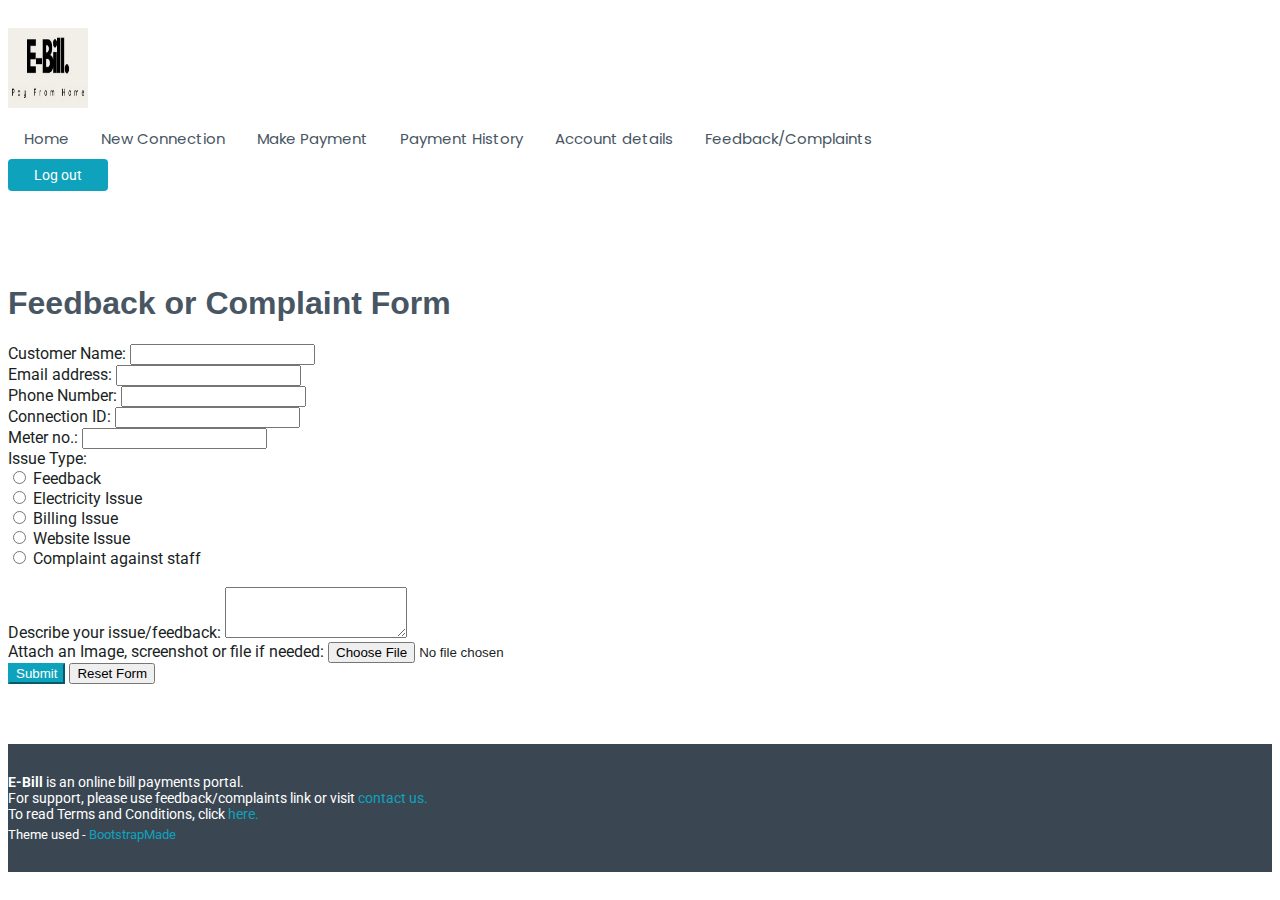
==== feedback.html @ a1848e90 "Add files via upload" ====
<!DOCTYPE html>
<html lang="en">

<head>
  <meta charset="utf-8">
  <meta content="width=device-width, initial-scale=1.0" name="viewport">
  <title>Feedback/Complaints form</title>
  <meta content="" name="description">
  <meta content="" name="keywords">

  <!-- Favicons -->
  <link href="../assets/img/favicon.png" rel="icon">
  <link href="../assets/img/apple-touch-icon.png" rel="apple-touch-icon">

  <!-- Fonts -->
  <link href="https://fonts.googleapis.com" rel="preconnect">
  <link href="https://fonts.gstatic.com" rel="preconnect" crossorigin>
  <link href="https://fonts.googleapis.com/css2?family=Roboto:ital,wght@0,100;0,300;0,400;0,500;0,700;0,900;1,100;1,300;1,400;1,500;1,700;1,900&family=Poppins:ital,wght@0,100;0,200;0,300;0,400;0,500;0,600;0,700;0,800;0,900;1,100;1,200;1,300;1,400;1,500;1,600;1,700;1,800&display=swap" rel="stylesheet">

  <!-- Vendor CSS Files -->
  <link href="../assets/vendor/bootstrap/css/bootstrap.min.css" rel="stylesheet">
  <link href="../assets/vendor/bootstrap-icons/bootstrap-icons.css" rel="stylesheet">
  <link href="../assets/vendor/aos/aos.css" rel="stylesheet">
  <link href="../assets/vendor/glightbox/css/glightbox.min.css" rel="stylesheet">
  <link href="../assets/vendor/swiper/swiper-bundle.min.css" rel="stylesheet">

  <!-- Main CSS File -->
  <link href="../assets/css/main.css" rel="stylesheet">

  <!-- =======================================================
  * Template Name: HeroBiz
  * Template URL: https://bootstrapmade.com/herobiz-bootstrap-business-template/
  * Updated: Jun 02 2024 with Bootstrap v5.3.3
  * Author: BootstrapMade.com
  * License: https://bootstrapmade.com/license/
  ======================================================== -->
</head>

<body class="starter-page-page">

  <header id="header" class="header d-flex align-items-center sticky-top">
    <div class="container-fluid position-relative d-flex align-items-center justify-content-between">

        <a href="index.html">
            <img src="../assets/img/logo.jpg" class="img rounded" alt="E-Bill Logo" width="80px" height="80px">
        </a>

      <nav id="navmenu" class="navmenu">
        <ul>
          <li><a href="../Homepage/homepage.html" class="">Home<br></a></li>
          <li><a href="../New_Connection/new_connect.html">New Connection</a></li>
          <li><a href="../Payment/payment.html">Make Payment</a></li>
          <li><a href="../History/history.html">Payment History</a></li>
          <li><a href="#">Account details</a></li>
          <li><a href="../Feedback/feedback.html">Feedback/Complaints</a></li>
        </ul>
        <i class="mobile-nav-toggle d-xl-none bi bi-list"></i>
      </nav>

      <a class="btn-getstarted" href="#home">Log out</a>

    </div>
  </header>

  <main class="main">

    <!-- Starter Section Section -->
    <section id="starter-section" class="starter-section section d-flex justify-content-center align-items-center">
      <div class="container" data-aos="fade-up">
        <div class="row justify-content-center">
          <div class="col-md-6">
            <form name="feedback_form" id="feedback_form">
              <h1>Feedback or Complaint Form</h1>
              
              <div class="mb-3">
                <label for="name" class="form-label">Customer Name:</label>
                <input type="text" id="name" name="name" pattern="^[a-zA-Z]+$" class="form-control" required>
              </div>
			  
			  <div class="mb-3">
                <label for="customer_email" class="form-label">Email address:</label>
                <input type="email" id="customer_email" name="customer_email" class="form-control" required>
              </div>

              <div class="mb-3">
                <label for="phone-number" class="form-label">Phone Number:</label>
                <input type="tel" id="phone-number" pattern="[0-9]{10}" name="phone-number" class="form-control" required>
              </div>

              <div class="mb-3">
                <label for="connect_id" class="form-label">Connection ID:</label>
                <input type="text" id="connect_id" name="connect_id" class="form-control">
              </div>

			  <div class="mb-3">
                <label for="meter_no" class="form-label">Meter no.:</label>
                <input type="number" id="meter_no" name="meter_no" class="form-control">
              </div>

              <div class="mb-3">
                <label class="form-label">Issue Type:</label><br>
                <div class="form-check">
                  <input type="radio" name="issue-type" id="feedback" value="feedback" class="form-check-input" required>
                  <label class="form-check-label" for="feedback">Feedback</label>
                </div>
                <div class="form-check">
                  <input type="radio" name="issue-type" id="electricity_issue" value="electricity_issue" class="form-check-input" required>
                  <label class="form-check-label" for="electricity_issue">Electricity Issue</label>
                </div>
				<div class="form-check">
                  <input type="radio" name="issue-type" id="billing_issue" value="billing_issue" class="form-check-input" required>
                  <label class="form-check-label" for="billing_issue">Billing Issue</label>
                </div>
				<div class="form-check">
                  <input type="radio" name="issue-type" id="website_issue" value="website_issue" class="form-check-input" required>
                  <label class="form-check-label" for="website_issue">Website Issue</label>
                </div>
				<div class="form-check">
                  <input type="radio" name="issue-type" id="staff_issue" value="staff_issue" class="form-check-input" required>
                  <label class="form-check-label" for="staff_issue">Complaint against staff</label>
                </div><br>
				<div class="mb-3">
					<label for="description" class="form-label">Describe your issue/feedback:</label>
					<textarea id="description" name="description" rows="3" class="form-control" required></textarea>
				</div>
				<div>
					<label for="file_attachment" class="form-label">Attach an Image, screenshot or file if needed:</label>
					<input type="file" class="form-control" id="file_attachment" name="file_attachment">
				</div>
				
              </div>

              <div class="d-grid gap-2">
                <input type="submit" form="feedback_form" value="Submit" class="btn" style="color:white; background-color: #0ea3bc; border-color: #0ea2bc;">
                <input type="reset" form="feedback_form" value="Reset Form" class="btn btn-secondary">
              </div>
            </form>
          </div>
        </div>
      </div>
    </section><!-- /Starter Section Section -->

  </main>

  <footer id="footer" class="footer mt-5">

    <div class="copyright text-center fs-5">
      <div class="container d-flex flex-column flex-lg-row justify-content-center justify-content-lg-between align-items-center">

        <div class="d-flex flex-column align-items-center align-items-lg-start">
          <div>
            <strong><span>E-Bill</span></strong> is an online bill payments portal.<br>
          </div>
          <div>
            For support, please use feedback/complaints link or visit <a href="#">contact us.</a><br>
          </div>
          <div>
            To read Terms and Conditions, click <a href="#">here.</a><br>
          </div>
          <div class="credits">
            <!-- All the links in the footer should remain intact. -->
            <!-- You can delete the links only if you purchased the pro version. -->
            <!-- Licensing information: https://bootstrapmade.com/license/ -->
            <!-- Purchase the pro version with working PHP/AJAX contact form: https://bootstrapmade.com/herobiz-bootstrap-business-template/ -->
            Theme used - <a href="https://bootstrapmade.com/">BootstrapMade</a>
          </div>
        </div>

      </div>
    </div>

  </footer>

  <!-- Scroll Top -->
  <a href="#" id="scroll-top" class="scroll-top d-flex align-items-center justify-content-center"><i class="bi bi-arrow-up-short"></i></a>

  <!-- Preloader -->
  <div id="preloader"></div>

  <!-- Vendor JS Files -->
  <script src="../assets/vendor/bootstrap/js/bootstrap.bundle.min.js"></script>
  <script src="../assets/vendor/php-email-form/validate.js"></script>
  <script src="../assets/vendor/aos/aos.js"></script>
  <script src="../assets/vendor/glightbox/js/glightbox.min.js"></script>
  <script src="../assets/vendor/swiper/swiper-bundle.min.js"></script>
  <script src="../assets/vendor/imagesloaded/imagesloaded.pkgd.min.js"></script>
  <script src="../assets/vendor/isotope-layout/isotope.pkgd.min.js"></script>

  <!-- Main JS File -->
  <script src="../assets/js/main.js"></script>

</body>
</html>
---- assets/css/main.css ----
/**
* Template Name: HeroBiz
* Template URL: https://bootstrapmade.com/herobiz-bootstrap-business-template/
* Updated: Jun 02 2024 with Bootstrap v5.3.3
* Author: BootstrapMade.com
* License: https://bootstrapmade.com/license/
*/

/*--------------------------------------------------------------
# Font & Color Variables
# Help: https://bootstrapmade.com/color-system/
--------------------------------------------------------------*/
/* Fonts */
:root {
  --default-font: "Roboto", system-ui, -apple-system, "Segoe UI", Roboto, "Helvetica Neue", Arial, "Noto Sans", "Liberation Sans", sans-serif, "Apple Color Emoji", "Segoe UI Emoji", "Segoe UI Symbol", "Noto Color Emoji";
  --heading-font: "Source Sans Pro", sans-serif;
  --nav-font: "Poppins", sans-serif;
}

/* Global Colors */
:root {
  /* Background Color - This color is applied to the background of the entire website as well as individual sections. */
  --background-color: #ffffff;

  /* Default Color - This is the default color used for the majority of the text content. */
  --default-color: #1a1f24;

  /* Heading Color - This color is used for titles, headings and secondary elements. */
  --heading-color: #485664;

  /* Accent Color - This is the main accent color that represents your brand on the website. It's used for buttons, links, and other elements that need to stand out. */
  --accent-color: #0ea2bd;

  /* Contrast Color - This is a color used for text when the background color is one of the heading, accent, or default colors. Its purpose is to ensure proper contrast and readability when placed over these more dominant colors. */
  --contrast-color: #ffffff;
}

/* Nav Menu Colors */
:root {
  /* Nav Color - This is the default color of the main navmenu links. */
  --nav-color: #485664;

  /* Nav Hover Color - This color is applied to main navmenu links when they are hovered over. */
  --nav-hover-color: #0ea2bd;

  /* Nav Dropdown Background Color - This color is used as the background for dropdown boxes that appear when hovering over primary navigation items. */
  --nav-dropdown-background-color: #ffffff;

  /* Nav Dropdown Color - This color is used for navigation links of the dropdown items in the navigation menu. */
  --nav-dropdown-color: #485664;

  /* Nav Dropdown Hover Color - Similar to --nav-hover-color, this color is applied to dropdown navigation links when they are hovered over. */
  --nav-dropdown-hover-color: #0ea2bd;
}

/* Template Custom Colors */
:root {
  --footer-background-color: #3a4753;
}

/* Smooth scroll */
:root {
  scroll-behavior: smooth;
}

/*--------------------------------------------------------------
# General
--------------------------------------------------------------*/
body {
  color: var(--default-color);
  background-color: var(--background-color);
  font-family: var(--default-font);
}

a {
  color: var(--accent-color);
  text-decoration: none;
  transition: 0.3s;
}

a:hover {
  color: color-mix(in srgb, var(--accent-color), transparent 25%);
  text-decoration: none;
}

h1,
h2,
h3,
h4,
h5,
h6 {
  color: var(--heading-color);
  font-family: var(--heading-font);
}

/*--------------------------------------------------------------
# Global Header
--------------------------------------------------------------*/
.header {
  color: var(--default-color);
  background-color: var(--background-color);
  padding: 20px 0;
  transition: all 0.5s;
  z-index: 997;
}

.header .logo {
  line-height: 1;
}

.header .logo img {
  max-height: 36px;
  margin-right: 8px;
}

.header .logo h1 {
  font-size: 32px;
  font-weight: 300;
  margin: 0;
  color: var(--heading-color);
}

.header .logo span {
  color: var(--accent-color);
  font-weight: 400;
  font-size: 34px;
  margin-left: 2px;
}

.header .btn-getstarted,
.header .btn-getstarted:focus {
  color: var(--contrast-color);
  background: var(--accent-color);
  font-size: 14px;
  padding: 8px 26px;
  margin: 0;
  border-radius: 4px;
  transition: 0.3s;
}

.header .btn-getstarted:hover,
.header .btn-getstarted:focus:hover {
  color: var(--contrast-color);
  background: color-mix(in srgb, var(--accent-color), transparent 15%);
}

@media (max-width: 1200px) {
  .header .logo {
    order: 1;
  }

  .header .btn-getstarted {
    order: 2;
    margin: 0 15px 0 0;
    padding: 6px 20px;
  }

  .header .navmenu {
    order: 3;
  }
}

.scrolled .header {
  box-shadow: 0px 0 18px color-mix(in srgb, var(--default-color), transparent 85%);
}

/*--------------------------------------------------------------
# Navigation Menu
--------------------------------------------------------------*/
/* Desktop Navigation */
@media (min-width: 1200px) {
  .navmenu {
    padding: 0;
  }

  .navmenu ul {
    margin: 0;
    padding: 0;
    display: flex;
    list-style: none;
    align-items: center;
  }

  .navmenu li {
    position: relative;
  }

  .navmenu>ul>li {
    white-space: nowrap;
    padding: 15px 14px;
  }

  .navmenu>ul>li:last-child {
    padding-right: 0;
  }

  .navmenu a,
  .navmenu a:focus {
    color: var(--nav-color);
    font-size: 15px;
    padding: 0 2px;
    font-family: var(--nav-font);
    font-weight: 400;
    display: flex;
    align-items: center;
    justify-content: space-between;
    white-space: nowrap;
    transition: 0.3s;
    position: relative;
  }

  .navmenu a i,
  .navmenu a:focus i {
    font-size: 12px;
    line-height: 0;
    margin-left: 5px;
    transition: 0.3s;
  }

  .navmenu>ul>li>a:before {
    content: "";
    position: absolute;
    width: 100%;
    height: 2px;
    bottom: -6px;
    left: 0;
    background-color: var(--nav-hover-color);
    visibility: hidden;
    width: 0px;
    transition: all 0.3s ease-in-out 0s;
  }

  .navmenu a:hover:before,
  .navmenu li:hover>a:before,
  .navmenu .active:before {
    visibility: visible;
    width: 100%;
  }

  .navmenu li:hover>a,
  .navmenu .active,
  .navmenu .active:focus {
    color: var(--nav-hover-color);
  }

  .navmenu .dropdown ul {
    margin: 0;
    padding: 10px 0;
    background: var(--nav-dropdown-background-color);
    display: block;
    position: absolute;
    visibility: hidden;
    left: 14px;
    top: 130%;
    opacity: 0;
    transition: 0.3s;
    border-radius: 4px;
    z-index: 99;
    box-shadow: 0px 0px 30px color-mix(in srgb, var(--default-color), transparent 85%);
  }

  .navmenu .dropdown ul li {
    min-width: 200px;
  }

  .navmenu .dropdown ul a {
    padding: 10px 20px;
    font-size: 15px;
    text-transform: none;
    color: var(--nav-dropdown-color);
  }

  .navmenu .dropdown ul a i {
    font-size: 12px;
  }

  .navmenu .dropdown ul a:hover,
  .navmenu .dropdown ul .active:hover,
  .navmenu .dropdown ul li:hover>a {
    color: var(--nav-dropdown-hover-color);
  }

  .navmenu .dropdown:hover>ul {
    opacity: 1;
    top: 100%;
    visibility: visible;
  }

  .navmenu .dropdown .dropdown ul {
    top: 0;
    left: -90%;
    visibility: hidden;
  }

  .navmenu .dropdown .dropdown:hover>ul {
    opacity: 1;
    top: 0;
    left: -100%;
    visibility: visible;
  }
}

/* Mobile Navigation */
@media (max-width: 1199px) {
  .mobile-nav-toggle {
    color: var(--nav-color);
    font-size: 28px;
    line-height: 0;
    margin-right: 10px;
    cursor: pointer;
    transition: color 0.3s;
  }

  .navmenu {
    padding: 0;
    z-index: 9997;
  }

  .navmenu ul {
    display: none;
    position: absolute;
    inset: 60px 20px 20px 20px;
    padding: 10px 0;
    margin: 0;
    border-radius: 6px;
    background-color: var(--nav-dropdown-background-color);
    border: 1px solid color-mix(in srgb, var(--default-color), transparent 90%);
    box-shadow: none;
    overflow-y: auto;
    transition: 0.3s;
    z-index: 9998;
  }

  .navmenu a,
  .navmenu a:focus {
    color: var(--nav-dropdown-color);
    padding: 10px 20px;
    font-family: var(--nav-font);
    font-size: 17px;
    font-weight: 500;
    display: flex;
    align-items: center;
    justify-content: space-between;
    white-space: nowrap;
    transition: 0.3s;
  }

  .navmenu a i,
  .navmenu a:focus i {
    font-size: 12px;
    line-height: 0;
    margin-left: 5px;
    width: 30px;
    height: 30px;
    display: flex;
    align-items: center;
    justify-content: center;
    border-radius: 50%;
    transition: 0.3s;
    background-color: color-mix(in srgb, var(--accent-color), transparent 90%);
  }

  .navmenu a i:hover,
  .navmenu a:focus i:hover {
    background-color: var(--accent-color);
    color: var(--contrast-color);
  }

  .navmenu a:hover,
  .navmenu .active,
  .navmenu .active:focus {
    color: var(--nav-dropdown-hover-color);
  }

  .navmenu .active i,
  .navmenu .active:focus i {
    background-color: var(--accent-color);
    color: var(--contrast-color);
    transform: rotate(180deg);
  }

  .navmenu .dropdown ul {
    position: static;
    display: none;
    z-index: 99;
    padding: 10px 0;
    margin: 10px 20px;
    background-color: var(--nav-dropdown-background-color);
    transition: all 0.5s ease-in-out;
  }

  .navmenu .dropdown ul ul {
    background-color: rgba(33, 37, 41, 0.1);
  }

  .navmenu .dropdown>.dropdown-active {
    display: block;
    background-color: rgba(33, 37, 41, 0.03);
  }

  .mobile-nav-active {
    overflow: hidden;
  }

  .mobile-nav-active .mobile-nav-toggle {
    color: #fff;
    position: absolute;
    font-size: 32px;
    top: 15px;
    right: 15px;
    margin-right: 0;
    z-index: 9999;
  }

  .mobile-nav-active .navmenu {
    position: fixed;
    overflow: hidden;
    inset: 0;
    background: rgba(33, 37, 41, 0.8);
    transition: 0.3s;
  }

  .mobile-nav-active .navmenu>ul {
    display: block;
  }
}

/*--------------------------------------------------------------
# Global Footer
--------------------------------------------------------------*/
.footer {
  --background-color: var(--footer-background-color);
  --default-color: #ffffff;
  --heading-color: #ffffff;
  --contrast-color: #ffffff;
  color: var(--default-color);
  background-color: var(--background-color);
  font-size: 14px;
  position: relative;
}

.footer .footer-top {
  background-color: color-mix(in srgb, var(--background-color), white 5%);
  padding-top: 50px;
}

.footer .footer-about .logo {
  line-height: 1;
  margin-bottom: 25px;
}

.footer .footer-about .logo img {
  max-height: 40px;
  margin-right: 6px;
}

.footer .footer-about .logo span {
  color: var(--heading-color);
  font-family: var(--heading-font);
  font-size: 26px;
  font-weight: 700;
  letter-spacing: 1px;
}

.footer .footer-about p {
  font-size: 14px;
  font-family: var(--heading-font);
}

.footer h4 {
  font-size: 16px;
  font-weight: 600;
  position: relative;
  padding-bottom: 12px;
  margin-bottom: 15px;
}

.footer h4::after {
  content: "";
  position: absolute;
  display: block;
  width: 20px;
  height: 2px;
  background: var(--accent-color);
  bottom: 0;
  left: 0;
}

.footer .footer-links {
  margin-bottom: 30px;
}

.footer .footer-links ul {
  list-style: none;
  padding: 0;
  margin: 0;
}

.footer .footer-links ul i {
  padding-right: 2px;
  font-size: 12px;
  line-height: 0;
}

.footer .footer-links ul li {
  padding: 10px 0;
  display: flex;
  align-items: center;
}

.footer .footer-links ul li:first-child {
  padding-top: 0;
}

.footer .footer-links ul a {
  color: color-mix(in srgb, var(--default-color), transparent 30%);
  display: inline-block;
  line-height: 1;
}

.footer .footer-links ul a:hover {
  color: var(--accent-color);
}

.footer .footer-contact p {
  margin-bottom: 5px;
}

.footer .copyright {
  padding: 30px 0;
}

.footer .copyright p {
  margin-bottom: 0;
}

.footer .credits {
  margin-top: 5px;
  font-size: 13px;
}

.footer .social-links a {
  font-size: 18px;
  display: inline-block;
  background: color-mix(in srgb, var(--default-color), transparent 90%);
  color: var(--contrast-color);
  line-height: 1;
  padding: 8px 0;
  margin-right: 4px;
  border-radius: 4px;
  text-align: center;
  width: 36px;
  height: 36px;
  transition: 0.3s;
}

.footer .social-links a:hover {
  background: var(--accent-color);
  text-decoration: none;
}

/*--------------------------------------------------------------
# Preloader
--------------------------------------------------------------*/
#preloader {
  position: fixed;
  inset: 0;
  z-index: 9999;
  overflow: hidden;
  background-color: var(--background-color);
  transition: all 0.6s ease-out;
  width: 100%;
  height: 100vh;
}

#preloader:before,
#preloader:after {
  content: "";
  position: absolute;
  border: 4px solid var(--accent-color);
  border-radius: 50%;
  animation: animate-preloader 2s cubic-bezier(0, 0.2, 0.8, 1) infinite;
}

#preloader:after {
  animation-delay: -0.5s;
}

@keyframes animate-preloader {
  0% {
    width: 10px;
    height: 10px;
    top: calc(50% - 5px);
    left: calc(50% - 5px);
    opacity: 1;
  }

  100% {
    width: 72px;
    height: 72px;
    top: calc(50% - 36px);
    left: calc(50% - 36px);
    opacity: 0;
  }
}

/*--------------------------------------------------------------
# Scroll Top Button
--------------------------------------------------------------*/
.scroll-top {
  position: fixed;
  visibility: hidden;
  opacity: 0;
  right: 15px;
  bottom: 15px;
  z-index: 99999;
  background-color: var(--accent-color);
  width: 40px;
  height: 40px;
  border-radius: 4px;
  transition: all 0.4s;
}

.scroll-top i {
  font-size: 24px;
  color: var(--contrast-color);
  line-height: 0;
}

.scroll-top:hover {
  background-color: color-mix(in srgb, var(--accent-color), transparent 20%);
  color: var(--contrast-color);
}

.scroll-top.active {
  visibility: visible;
  opacity: 1;
}

/*--------------------------------------------------------------
# Disable aos animation delay on mobile devices
--------------------------------------------------------------*/
@media screen and (max-width: 768px) {
  [data-aos-delay] {
    transition-delay: 0 !important;
  }
}

/*--------------------------------------------------------------
# Global Page Titles & Breadcrumbs
--------------------------------------------------------------*/
.page-title {
  --background-color: color-mix(in srgb, var(--default-color), transparent 96%);
  color: var(--default-color);
  background-color: var(--background-color);
  padding: 25px 0;
  position: relative;
}

.page-title h1 {
  font-size: 28px;
  font-weight: 300;
}

.page-title .breadcrumbs ol {
  display: flex;
  flex-wrap: wrap;
  list-style: none;
  padding: 0;
  margin: 0;
  font-size: 14px;
}

.page-title .breadcrumbs ol li+li {
  padding-left: 10px;
}

.page-title .breadcrumbs ol li+li::before {
  content: "/";
  display: inline-block;
  padding-right: 10px;
  color: color-mix(in srgb, var(--default-color), transparent 70%);
}

/*--------------------------------------------------------------
# Global Sections
--------------------------------------------------------------*/
section,
.section {
  color: var(--default-color);
  background-color: var(--background-color);
  padding: 60px 0;
  scroll-margin-top: 100px;
  overflow: clip;
}

@media (max-width: 1199px) {

  section,
  .section {
    scroll-margin-top: 66px;
  }
}

/*--------------------------------------------------------------
# Global Section Titles
--------------------------------------------------------------*/
.section-title {
  text-align: center;
  padding-bottom: 60px;
  position: relative;
}

.section-title h2 {
  font-size: 48px;
  font-weight: 300;
  margin-bottom: 15px;
}

.section-title p {
  margin-bottom: 0;
}

/*--------------------------------------------------------------
# Hero Section
--------------------------------------------------------------*/
.hero {
  width: 100%;
  min-height: 50vh;
  position: relative;
  padding: 120px 0 60px 0;
  display: flex;
  align-items: center;
  background: url("../img/hero-bg.png") center center;
  background-size: cover;
}

.hero h1 {
  margin: 0 0 10px 0;
  font-size: 48px;
  font-weight: 300;
}

.hero h1 span {
  color: var(--accent-color);
}

.hero p {
  color: color-mix(in srgb, var(--default-color), transparent 30%);
  margin: 5px 0 30px 0;
  font-size: 20px;
  font-weight: 400;
}

.hero .btn-get-started {
  color: var(--contrast-color);
  background: var(--accent-color);
  font-family: var(--heading-font);
  font-weight: 400;
  font-size: 15px;
  letter-spacing: 1px;
  display: inline-block;
  padding: 10px 28px;
  border-radius: 4px;
  transition: 0.5s;
}

.hero .btn-get-started:hover {
  color: var(--contrast-color);
  background: color-mix(in srgb, var(--accent-color), transparent 15%);
}

.hero .btn-watch-video {
  font-size: 16px;
  transition: 0.5s;
  margin-left: 25px;
  color: var(--default-color);
  font-weight: 500;
}

.hero .btn-watch-video i {
  color: var(--accent-color);
  font-size: 32px;
  transition: 0.3s;
  line-height: 0;
  margin-right: 8px;
}

.hero .btn-watch-video:hover {
  color: var(--accent-color);
}

.hero .btn-watch-video:hover i {
  color: color-mix(in srgb, var(--accent-color), transparent 15%);
}

.hero .animated {
  margin-bottom: 60px;
  animation: up-down 2s ease-in-out infinite alternate-reverse both;
}

@media (min-width: 992px) {
  .hero .animated {
    max-width: 45%;
  }
}

@media (max-width: 991px) {
  .hero .animated {
    max-width: 60%;
  }
}

@media (max-width: 575px) {
  .hero .animated {
    max-width: 80%;
  }
}

@media (max-width: 640px) {
  .hero h1 {
    font-size: 28px;
    line-height: 36px;
  }

  .hero p {
    font-size: 18px;
    line-height: 24px;
    margin-bottom: 30px;
  }

  .hero .btn-get-started,
  .hero .btn-watch-video {
    font-size: 13px;
  }
}

@keyframes up-down {
  0% {
    transform: translateY(10px);
  }

  100% {
    transform: translateY(-10px);
  }
}

/*--------------------------------------------------------------
# Featured Services Section
--------------------------------------------------------------*/
.featured-services .service-item {
  padding: 50px 30px;
  transition: all ease-in-out 0.4s;
  height: 100%;
}

.featured-services .service-item .icon {
  margin-bottom: 10px;
}

.featured-services .service-item .icon i {
  color: var(--accent-color);
  font-size: 36px;
  transition: 0.3s;
}

.featured-services .service-item h4 {
  font-weight: 700;
  margin-bottom: 15px;
  font-size: 20px;
}

.featured-services .service-item h4 a {
  color: var(--heading-color);
  transition: ease-in-out 0.3s;
}

.featured-services .service-item p {
  line-height: 24px;
  font-size: 14px;
  margin-bottom: 0;
}

.featured-services .service-item:hover {
  transform: translateY(-10px);
  box-shadow: 0px 5px 90px 0px color-mix(in srgb, var(--default-color), transparent 90%);
}

.featured-services .service-item:hover h4 a {
  color: var(--accent-color);
}

/*--------------------------------------------------------------
# About Section
--------------------------------------------------------------*/
.about .about-img {
  position: relative;
  margin: 60px 0 0 60px;
}

.about .about-img:before {
  position: absolute;
  inset: -60px 0 0 -60px;
  content: "";
  background: url("../img/about-bg.png") top left;
  background-repeat: no-repeat;
  z-index: 1;
}

.about .about-img img {
  position: relative;
  z-index: 2;
}

@media (max-width: 575px) {
  .about .about-img {
    margin: 30px 0 0 30px;
  }

  .about .about-img:before {
    inset: -30px 0 0 -30px;
  }
}

.about h3 {
  font-weight: 300;
  font-size: 32px;
  margin-bottom: 20px;
}

@media (max-width: 768px) {
  .about h3 {
    font-size: 28px;
  }
}

.about .nav-pills {
  border-bottom: 1px solid color-mix(in srgb, var(--default-color), transparent 85%);
}

.about .nav-pills li+li {
  margin-left: 40px;
}

.about .nav-link {
  background: none;
  font-size: 18px;
  font-weight: 400;
  color: var(--default-color);
  padding: 12px 0;
  margin-bottom: -2px;
  border-radius: 0;
}

.about .nav-link.active {
  color: var(--accent-color);
  background: none;
  border-bottom: 3px solid var(--accent-color);
}

@media (max-width: 575px) {
  .about .nav-link {
    font-size: 16px;
  }
}

.about .tab-content h4 {
  font-size: 18px;
  margin: 0;
  font-weight: 700;
  color: var(--default-color);
}

.about .tab-content i {
  font-size: 22px;
  line-height: 0;
  margin-right: 8px;
  color: var(--accent-color);
}

/*--------------------------------------------------------------
# Clients Section
--------------------------------------------------------------*/
.clients {
  padding: 20px 0;
}

.clients .client-logo {
  display: flex;
  justify-content: center;
  align-items: center;
  overflow: hidden;
}

.clients .client-logo img {
  padding: 20px 40px;
  max-width: 90%;
  transition: 0.3s;
  opacity: 0.5;
  filter: grayscale(100);
}

.clients .client-logo img:hover {
  filter: none;
  opacity: 1;
}

@media (max-width: 640px) {
  .clients .client-logo img {
    padding: 20px;
  }
}

/*--------------------------------------------------------------
# Call To Action Section
--------------------------------------------------------------*/
.call-to-action {
  padding: 0;
}

.call-to-action .container {
  padding: 80px;
  background: color-mix(in srgb, var(--default-color), transparent 96%);
  border-radius: 15px;
}

@media (max-width: 992px) {
  .call-to-action .container {
    padding: 60px;
  }
}

.call-to-action .content h3 {
  font-size: 48px;
  font-weight: 700;
}

.call-to-action .content h3 em {
  font-style: normal;
  position: relative;
  z-index: 1;
}

.call-to-action .content h3 em:after {
  content: "";
  position: absolute;
  left: 0;
  right: 0;
  bottom: 10px;
  height: 10px;
  background: color-mix(in srgb, var(--accent-color), transparent 30%);
  z-index: -1;
}

.call-to-action .content p {
  color: color-mix(in srgb, var(--default-color), transparent 20%);
  font-weight: 400;
  font-size: 18px;
}

.call-to-action .content .cta-btn {
  color: var(--contrast-color);
  font-weight: 500;
  font-size: 16px;
  display: inline-block;
  padding: 12px 40px;
  border-radius: 5px;
  transition: 0.5s;
  margin-top: 10px;
  background: var(--accent-color);
}

.call-to-action .content .cta-btn:hover {
  background: color-mix(in srgb, var(--accent-color) 90%, black 15%);
}

.call-to-action .img {
  position: relative;
}

.call-to-action .img:before {
  content: "";
  position: absolute;
  inset: 0;
  background: color-mix(in srgb, var(--contrast-color), transparent 20%);
  border-radius: 15px;
  transform: rotate(6deg);
  z-index: 2;
}

.call-to-action .img:after {
  content: "";
  position: absolute;
  inset: 0;
  background: color-mix(in srgb, var(--default-color), transparent 95%);
  border-radius: 15px;
  transform: rotate(12deg);
  z-index: 1;
}

.call-to-action .img img {
  position: relative;
  z-index: 3;
  border-radius: 15px;
  z-index: 3;
}

/*--------------------------------------------------------------
# Onfocus Section
--------------------------------------------------------------*/
.onfocus {
  --default-color: #fff;
  --background-color: #000000;
  --heading-color: #fff;
  padding: 0;
  margin-top: 60px;
}

.onfocus .video-play {
  min-height: 400px;
  background: linear-gradient(color-mix(in srgb, var(--background-color), transparent 90%), color-mix(in srgb, var(--background-color), transparent 75%)), url("../img/onfocus-video-bg.jpg") center center;
  background-size: cover;
}

.onfocus .content {
  background: linear-gradient(color-mix(in srgb, var(--background-color), transparent 90%), color-mix(in srgb, var(--background-color), transparent 75%)), url("../img/onfocus-content-bg.jpg") center center;
  background-size: cover;
  padding: 40px;
}

@media (min-width: 768px) {
  .onfocus .content {
    padding: 80px;
  }
}

.onfocus .content h3 {
  font-weight: 600;
  font-size: 32px;
}

.onfocus .content ul {
  list-style: none;
  padding: 0;
}

.onfocus .content ul li {
  padding-bottom: 10px;
}

.onfocus .content ul i {
  font-size: 20px;
  padding-right: 4px;
  color: var(--accent-color);
}

.onfocus .content p:last-child {
  margin-bottom: 0;
}

.onfocus .content .read-more {
  font-weight: 500;
  font-size: 16px;
  letter-spacing: 1px;
  padding: 12px 24px;
  border-radius: 5px;
  transition: 0.3s;
  display: -nline-flex;
  align-items: center;
  justify-content: center;
  color: var(--contrast-color);
  background: var(--accent-color);
}

.onfocus .content .read-more i {
  font-size: 18px;
  margin-left: 5px;
  line-height: 0;
  transition: 0.3s;
}

.onfocus .content .read-more:hover {
  background: color-mix(in srgb, var(--accent-color) 90%, black 15%);
  padding-right: 19px;
}

.onfocus .content .read-more:hover i {
  margin-left: 10px;
}

.onfocus .play-btn {
  width: 94px;
  height: 94px;
  background: radial-gradient(var(--accent-color) 50%, color-mix(in srgb, var(--accent-color), transparent 75%) 52%);
  border-radius: 50%;
  display: block;
  position: absolute;
  left: calc(50% - 47px);
  top: calc(50% - 47px);
  overflow: hidden;
}

.onfocus .play-btn:before {
  content: "";
  position: absolute;
  width: 120px;
  height: 120px;
  animation-delay: 0s;
  animation: pulsate-btn 2s;
  animation-direction: forwards;
  animation-iteration-count: infinite;
  animation-timing-function: steps;
  opacity: 1;
  border-radius: 50%;
  border: 5px solid color-mix(in srgb, var(--accent-color), transparent 30%);
  top: -15%;
  left: -15%;
  background: rgba(198, 16, 0, 0);
}

.onfocus .play-btn:after {
  content: "";
  position: absolute;
  left: 50%;
  top: 50%;
  transform: translateX(-40%) translateY(-50%);
  width: 0;
  height: 0;
  border-top: 10px solid transparent;
  border-bottom: 10px solid transparent;
  border-left: 15px solid #fff;
  z-index: 100;
  transition: all 400ms cubic-bezier(0.55, 0.055, 0.675, 0.19);
}

.onfocus .play-btn:hover:before {
  content: "";
  position: absolute;
  left: 50%;
  top: 50%;
  transform: translateX(-40%) translateY(-50%);
  width: 0;
  height: 0;
  border: none;
  border-top: 10px solid transparent;
  border-bottom: 10px solid transparent;
  border-left: 15px solid #fff;
  z-index: 200;
  animation: none;
  border-radius: 0;
}

.onfocus .play-btn:hover:after {
  border-left: 15px solid var(--accent-color);
  transform: scale(20);
}

@keyframes pulsate-btn {
  0% {
    transform: scale(0.6, 0.6);
    opacity: 1;
  }

  100% {
    transform: scale(1, 1);
    opacity: 0;
  }
}

/*--------------------------------------------------------------
# Features Section
--------------------------------------------------------------*/
.features .nav-tabs {
  border: 0;
}

.features .nav-link {
  border: 0;
  padding: 25px 20px;
  color: var(--color-secondary);
  box-shadow: 5px 5px 25px color-mix(in srgb, var(--default-color), transparent 92%);
  border-radius: 0;
  display: flex;
  align-items: center;
  justify-content: center;
  flex-direction: column;
  transition: 0s;
  cursor: pointer;
  height: 100%;
}

.features .nav-link i {
  font-size: 32px;
  line-height: 0;
}

.features .nav-link h4 {
  font-size: 20px;
  font-weight: 600;
  margin: 10px 0 0 0;
}

.features .nav-link:hover {
  color: var(--accent-color);
}

.features .nav-link:hover,
.features .nav-link.active {
  transition: 0.3s;
  background: var(--accent-color);
  color: var(--contrast-color) !important;
  border-color: var(--accent-color);
}

.features .nav-link:hover h4,
.features .nav-link.active h4 {
  color: var(--contrast-color);
}

.features .nav-link:hover i,
.features .nav-link.active i {
  color: var(--contrast-color) !important;
}

.features .tab-content {
  margin-top: 30px;
}

.features .tab-pane.active {
  animation: fadeIn 0.5s ease-out;
}

.features .tab-pane h3 {
  font-weight: 600;
  font-size: 28px;
}

.features .tab-pane ul {
  list-style: none;
  padding: 0;
}

.features .tab-pane ul li {
  padding-bottom: 10px;
}

.features .tab-pane ul i {
  font-size: 24px;
  margin-right: 4px;
  color: var(--accent-color);
}

.features .tab-pane p:last-child {
  margin-bottom: 0;
}

/*--------------------------------------------------------------
# Services Section
--------------------------------------------------------------*/
.services .img {
  border-radius: 8px;
  overflow: hidden;
}

.services .img img {
  transition: 0.6s;
}

.services .details {
  padding: 50px 30px;
  margin: -100px 30px 0 30px;
  transition: all ease-in-out 0.3s;
  position: relative;
  background: color-mix(in srgb, var(--contrast-color), transparent 5%);
  text-align: center;
  border-radius: 8px;
  box-shadow: 0px 0 25px color-mix(in srgb, var(--default-color), transparent 92%);
}

.services .details .icon {
  margin: 0;
  width: 72px;
  height: 72px;
  background: var(--accent-color);
  color: var(--contrast-color);
  border: 6px solid var(--contrast-color);
  border-radius: 50px;
  display: flex;
  align-items: center;
  justify-content: center;
  margin-bottom: 20px;
  font-size: 28px;
  transition: ease-in-out 0.3s;
  position: absolute;
  top: -36px;
  left: calc(50% - 36px);
}

.services .details h3 {
  font-weight: 700;
  margin: 10px 0 15px 0;
  font-size: 22px;
  transition: ease-in-out 0.3s;
}

.services .details p {
  color: color-mix(in srgb, var(--default-color), transparent 10%);
  line-height: 24px;
  font-size: 14px;
  margin-bottom: 0;
}

.services .service-item:hover .details h3 {
  color: var(--accent-color);
}

.services .service-item:hover .details .icon {
  background: var(--contrast-color);
  border: 2px solid var(--accent-color);
}

.services .service-item:hover .details .icon i {
  color: var(--accent-color);
}

.services .service-item:hover .img img {
  transform: scale(1.2);
}

/*--------------------------------------------------------------
# Testimonials Section
--------------------------------------------------------------*/
.testimonials {
  --default-color: #ffffff;
  --background-color: #000000;
  --heading-color: #ffffff;
  padding: 80px 0;
  position: relative;
}

.testimonials:before {
  content: "";
  background: color-mix(in srgb, var(--background-color), transparent 30%);
  position: absolute;
  inset: 0;
  z-index: 2;
}

.testimonials .testimonials-bg {
  position: absolute;
  inset: 0;
  display: block;
  width: 100%;
  height: 100%;
  object-fit: cover;
  z-index: 1;
}

.testimonials .container {
  position: relative;
  z-index: 3;
}

.testimonials .testimonials-carousel,
.testimonials .testimonials-slider {
  overflow: hidden;
}

.testimonials .testimonial-item {
  text-align: center;
}

.testimonials .testimonial-item .testimonial-img {
  width: 100px;
  border-radius: 50%;
  border: 6px solid color-mix(in srgb, var(--default-color), transparent 85%);
  margin: 0 auto;
}

.testimonials .testimonial-item h3 {
  font-size: 20px;
  font-weight: bold;
  margin: 10px 0 5px 0;
}

.testimonials .testimonial-item h4 {
  font-size: 14px;
  margin: 0 0 15px 0;
  color: color-mix(in srgb, var(--default-color), transparent 40%);
}

.testimonials .testimonial-item .stars {
  margin-bottom: 15px;
}

.testimonials .testimonial-item .stars i {
  color: #ffc107;
  margin: 0 1px;
}

.testimonials .testimonial-item .quote-icon-left,
.testimonials .testimonial-item .quote-icon-right {
  color: color-mix(in srgb, var(--default-color), transparent 40%);
  font-size: 26px;
  line-height: 0;
}

.testimonials .testimonial-item .quote-icon-left {
  display: inline-block;
  left: -5px;
  position: relative;
}

.testimonials .testimonial-item .quote-icon-right {
  display: inline-block;
  right: -5px;
  position: relative;
  top: 10px;
  transform: scale(-1, -1);
}

.testimonials .testimonial-item p {
  font-style: italic;
  margin: 0 auto 15px auto;
}

.testimonials .swiper-wrapper {
  height: auto;
}

.testimonials .swiper-pagination {
  margin-top: 20px;
  position: relative;
}

.testimonials .swiper-pagination .swiper-pagination-bullet {
  width: 12px;
  height: 12px;
  background-color: color-mix(in srgb, var(--default-color), transparent 50%);
  opacity: 0.5;
}

.testimonials .swiper-pagination .swiper-pagination-bullet-active {
  background-color: var(--default-color);
  opacity: 1;
}

@media (min-width: 992px) {
  .testimonials .testimonial-item p {
    width: 80%;
  }
}

/*--------------------------------------------------------------
# Pricing Section
--------------------------------------------------------------*/
.pricing .pricing-item {
  padding: 60px 40px;
  box-shadow: 0 3px 20px -2px color-mix(in srgb, var(--default-color), transparent 92%);
  background: var(--color-white);
  height: 100%;
  display: flex;
  flex-direction: column;
  border: 4px solid var(--contrast-color);
  border-radius: 10px;
  overflow: hidden;
}

.pricing .pricing-header {
  background: linear-gradient(color-mix(in srgb, var(--default-color), transparent 10%), color-mix(in srgb, var(--default-color), transparent 20%)), url("../img/pricing-bg.jpg") center center;
  background-size: cover;
  text-align: center;
  padding: 40px;
  margin: -60px -40px 0;
}

.pricing h3 {
  font-weight: 600;
  margin-bottom: 5px;
  font-size: 36px;
  color: var(--contrast-color);
}

.pricing h4 {
  font-size: 48px;
  color: var(--contrast-color);
  font-weight: 400;
  margin-bottom: 0;
}

.pricing h4 sup {
  font-size: 28px;
}

.pricing h4 span {
  color: color-mix(in srgb, var(--contrast-color), transparent 20%);
  font-size: 24px;
}

.pricing ul {
  padding: 30px 0;
  list-style: none;
  color: color-mix(in srgb, var(--default-color), transparent 30%);
  text-align: left;
  line-height: 20px;
}

.pricing ul li {
  padding: 10px 0;
  display: flex;
  align-items: center;
}

.pricing ul i {
  color: var(--accent-color);
  font-size: 36px;
  padding-right: 3px;
  line-height: 0;
}

.pricing ul .na {
  color: color-mix(in srgb, var(--default-color), transparent 60%);
}

.pricing ul .na i {
  color: color-mix(in srgb, var(--default-color), transparent 60%);
  font-size: 24px;
  padding-left: 4px;
}

.pricing ul .na span {
  text-decoration: line-through;
}

.pricing .buy-btn {
  display: inline-block;
  padding: 12px 40px;
  border-radius: 6px;
  color: var(--default-color);
  transition: none;
  font-size: 16px;
  font-weight: 500;
  transition: 0.3s;
  border: 1px solid var(--default-color);
}

.pricing .buy-btn:hover {
  background: var(--accent-color);
  color: var(--contrast-color);
  border-color: var(--accent-color);
}

.pricing .featured {
  border-color: var(--accent-color);
}

.pricing .featured .pricing-header {
  background: linear-gradient(color-mix(in srgb, var(--accent-color), transparent 10%), color-mix(in srgb, var(--accent-color), transparent 20%)), url("../img/pricing-bg.jpg") center center;
}

.pricing .featured .buy-btn {
  border-color: var(--accent-color);
  background: var(--accent-color);
  color: var(--contrast-color);
}

/*--------------------------------------------------------------
# Faq Section
--------------------------------------------------------------*/
.faq .content h3 {
  font-weight: 400;
  font-size: 34px;
}

.faq .content p {
  color: color-mix(in srgb, var(--default-color), transparent 30%);
}

.faq .faq-container {
  margin-top: 15px;
}

.faq .faq-container .faq-item {
  position: relative;
  padding: 20px;
  margin-bottom: 20px;
  box-shadow: 0px 5px 25px 0px color-mix(in srgb, var(--default-color), transparent 90%);
  overflow: hidden;
}

.faq .faq-container .faq-item:last-child {
  margin-bottom: 0;
}

.faq .faq-container .faq-item h3 {
  font-weight: 600;
  font-size: 17px;
  line-height: 24px;
  margin: 0 30px 0 32px;
  transition: 0.3s;
  cursor: pointer;
}

.faq .faq-container .faq-item h3 span {
  color: var(--accent-color);
  padding-right: 5px;
}

.faq .faq-container .faq-item h3:hover {
  color: var(--accent-color);
}

.faq .faq-container .faq-item .faq-content {
  display: grid;
  grid-template-rows: 0fr;
  transition: 0.3s ease-in-out;
  visibility: hidden;
  opacity: 0;
}

.faq .faq-container .faq-item .faq-content p {
  margin-bottom: 0;
  overflow: hidden;
}

.faq .faq-container .faq-item .faq-icon {
  position: absolute;
  top: 22px;
  left: 20px;
  font-size: 22px;
  line-height: 0;
  transition: 0.3s;
  color: var(--accent-color);
}

.faq .faq-container .faq-item .faq-toggle {
  position: absolute;
  top: 20px;
  right: 20px;
  font-size: 16px;
  line-height: 0;
  transition: 0.3s;
  cursor: pointer;
}

.faq .faq-container .faq-item .faq-toggle:hover {
  color: var(--accent-color);
}

.faq .faq-container .faq-active h3 {
  color: var(--accent-color);
}

.faq .faq-container .faq-active .faq-content {
  grid-template-rows: 1fr;
  visibility: visible;
  opacity: 1;
  padding-top: 10px;
}

.faq .faq-container .faq-active .faq-toggle {
  transform: rotate(90deg);
  color: var(--accent-color);
}

/*--------------------------------------------------------------
# Portfolio Section
--------------------------------------------------------------*/
.portfolio .portfolio-filters {
  padding: 0;
  margin: 0 auto 20px auto;
  list-style: none;
  text-align: center;
}

.portfolio .portfolio-filters li {
  cursor: pointer;
  display: inline-block;
  padding: 0;
  font-size: 18px;
  font-weight: 400;
  margin: 0 10px;
  line-height: 1;
  margin-bottom: 5px;
  transition: all 0.3s ease-in-out;
}

.portfolio .portfolio-filters li:hover,
.portfolio .portfolio-filters li.filter-active {
  color: var(--accent-color);
}

.portfolio .portfolio-filters li:first-child {
  margin-left: 0;
}

.portfolio .portfolio-filters li:last-child {
  margin-right: 0;
}

@media (max-width: 575px) {
  .portfolio .portfolio-filters li {
    font-size: 14px;
    margin: 0 5px;
  }
}

.portfolio .portfolio-content {
  position: relative;
  overflow: hidden;
}

.portfolio .portfolio-content img {
  transition: 0.3s;
}

.portfolio .portfolio-content .portfolio-info {
  opacity: 0;
  position: absolute;
  inset: 0;
  z-index: 3;
  transition: all ease-in-out 0.3s;
  background: rgba(0, 0, 0, 0.6);
  padding: 15px;
}

.portfolio .portfolio-content .portfolio-info h4 {
  font-size: 14px;
  padding: 5px 10px;
  font-weight: 400;
  color: #ffffff;
  display: inline-block;
  background-color: var(--accent-color);
}

.portfolio .portfolio-content .portfolio-info p {
  position: absolute;
  bottom: 10px;
  text-align: center;
  display: inline-block;
  left: 0;
  right: 0;
  font-size: 16px;
  font-weight: 600;
  color: rgba(255, 255, 255, 0.8);
}

.portfolio .portfolio-content .portfolio-info .preview-link,
.portfolio .portfolio-content .portfolio-info .details-link {
  position: absolute;
  left: calc(50% - 40px);
  font-size: 26px;
  top: calc(50% - 14px);
  color: #fff;
  transition: 0.3s;
  line-height: 1.2;
}

.portfolio .portfolio-content .portfolio-info .preview-link:hover,
.portfolio .portfolio-content .portfolio-info .details-link:hover {
  color: var(--accent-color);
}

.portfolio .portfolio-content .portfolio-info .details-link {
  left: 50%;
  font-size: 34px;
  line-height: 0;
}

.portfolio .portfolio-content:hover .portfolio-info {
  opacity: 1;
}

.portfolio .portfolio-content:hover img {
  transform: scale(1.1);
}

/*--------------------------------------------------------------
# Team Section
--------------------------------------------------------------*/
.team .team-member .member-img {
  border-radius: 8px;
  overflow: hidden;
}

.team .team-member .social {
  position: absolute;
  left: 0;
  top: -18px;
  right: 0;
  opacity: 0;
  transition: ease-in-out 0.3s;
  display: flex;
  align-items: center;
  justify-content: center;
}

.team .team-member .social a {
  transition: color 0.3s;
  color: var(--contrast-color);
  background: var(--accent-color);
  margin: 0 5px;
  display: inline-flex;
  align-items: center;
  justify-content: center;
  width: 36px;
  height: 36px;
  border-radius: 50%;
  transition: 0.3s;
}

.team .team-member .social a i {
  line-height: 0;
  font-size: 16px;
}

.team .team-member .social a:hover {
  background: color-mix(in srgb, var(--accent-color) 90%, black 15%);
}

.team .team-member .social i {
  font-size: 18px;
  margin: 0 2px;
}

.team .team-member .member-info {
  padding: 30px 15px;
  text-align: center;
  box-shadow: 0px 2px 15px color-mix(in srgb, var(--default-color), transparent 92%);
  background: var(--contrast-color);
  margin: -50px 20px 0 20px;
  position: relative;
  border-radius: 8px;
}

.team .team-member .member-info h4 {
  font-weight: 500;
  margin-bottom: 5px;
  font-size: 20px;
}

.team .team-member .member-info span {
  display: block;
  font-size: 16px;
  font-weight: 400;
  color: color-mix(in srgb, var(--default-color), transparent 30%);
}

.team .team-member .member-info p {
  font-style: italic;
  font-size: 14px;
  line-height: 26px;
  color: color-mix(in srgb, var(--default-color), transparent 30%);
}

.team .team-member:hover .social {
  opacity: 1;
}

/*--------------------------------------------------------------
# Recent Posts Section
--------------------------------------------------------------*/
.recent-posts article {
  box-shadow: 0 4px 16px color-mix(in srgb, var(--default-color), transparent 90%);
  padding: 30px;
  height: 100%;
  border-radius: 10px;
  overflow: hidden;
}

.recent-posts .post-img {
  max-height: 240px;
  margin: -30px -30px 15px -30px;
  overflow: hidden;
}

.recent-posts .post-category {
  font-size: 16px;
  color: color-mix(in srgb, var(--default-color), transparent 50%);
  margin-bottom: 10px;
}

.recent-posts .title {
  font-size: 20px;
  font-weight: 700;
  padding: 0;
  margin: 0 0 20px 0;
}

.recent-posts .title a {
  color: var(--heading-color);
  transition: 0.3s;
}

.recent-posts .title a:hover {
  color: var(--accent-color);
}

.recent-posts .post-author-img {
  width: 50px;
  border-radius: 50%;
  margin-right: 15px;
}

.recent-posts .post-author {
  font-weight: 600;
  margin-bottom: 5px;
}

.recent-posts .post-date {
  font-size: 14px;
  color: color-mix(in srgb, var(--default-color), transparent 50%);
  margin-bottom: 0;
}

/*--------------------------------------------------------------
# Contact Section
--------------------------------------------------------------*/
.contact .info {
  padding: 40px;
  box-shadow: 0px 2px 15px color-mix(in srgb, var(--default-color), transparent 92%);
  overflow: hidden;
}

.contact .info h3 {
  font-weight: 600;
  font-size: 24px;
}

.contact .info p {
  color: color-mix(in srgb, var(--default-color), transparent 40%);
  margin-bottom: 30px;
  font-size: 15px;
}

.contact .info-item+.info-item {
  padding-top: 20px;
  margin-top: 20px;
  border-top: 1px solid color-mix(in srgb, var(--default-color), transparent 90%);
}

.contact .info-item i {
  font-size: 24px;
  color: var(--accent-color);
  transition: all 0.3s ease-in-out;
  margin-right: 20px;
}

.contact .info-item h4 {
  padding: 0;
  font-size: 18px;
  font-weight: 600;
  margin-bottom: 5px;
}

.contact .info-item p {
  padding: 0;
  margin-bottom: 0;
  font-size: 14px;
  color: color-mix(in srgb, var(--default-color), transparent 40%);
}

.contact .php-email-form {
  width: 100%;
}

.contact .php-email-form .form-group {
  padding-bottom: 8px;
}

.contact .php-email-form .error-message {
  display: none;
  color: #ffffff;
  background: #df1529;
  text-align: left;
  padding: 15px;
  font-weight: 600;
}

.contact .php-email-form .error-message br+br {
  margin-top: 25px;
}

.contact .php-email-form .sent-message {
  display: none;
  color: #ffffff;
  background: #059652;
  text-align: center;
  padding: 15px;
  font-weight: 600;
}

.contact .php-email-form .loading {
  display: none;
  text-align: center;
  padding: 15px;
}

.contact .php-email-form .loading:before {
  content: "";
  display: inline-block;
  border-radius: 50%;
  width: 24px;
  height: 24px;
  margin: 0 10px -6px 0;
  border: 3px solid var(--accent-color);
  border-top-color: var(--background-color);
  animation: animate-loading 1s linear infinite;
}

.contact .php-email-form input[type=text],
.contact .php-email-form input[type=email],
.contact .php-email-form textarea {
  border-radius: 0px;
  box-shadow: none;
  font-size: 14px;
  background-color: color-mix(in srgb, var(--background-color), transparent 50%);
  border-color: color-mix(in srgb, var(--default-color), transparent 80%);
}

.contact .php-email-form input[type=text]:focus,
.contact .php-email-form input[type=email]:focus,
.contact .php-email-form textarea:focus {
  border-color: var(--accent-color);
}

.contact .php-email-form input[type=text],
.contact .php-email-form input[type=email] {
  height: 48px;
  padding: 10px 15px;
}

.contact .php-email-form textarea {
  padding: 10px 12px;
  height: 290px;
}

.contact .php-email-form button[type=submit] {
  background: var(--accent-color);
  color: var(--contrast-color);
  border: 0;
  padding: 13px 50px;
  transition: 0.4s;
  border-radius: 4px;
}

.contact .php-email-form button[type=submit]:hover {
  background: color-mix(in srgb, var(--accent-color) 90%, black 15%);
}

@keyframes animate-loading {
  0% {
    transform: rotate(0deg);
  }

  100% {
    transform: rotate(360deg);
  }
}

/*--------------------------------------------------------------
# Portfolio Details Section
--------------------------------------------------------------*/
.portfolio-details .portfolio-details-slider img {
  width: 100%;
}

.portfolio-details .swiper-wrapper {
  height: auto;
}

.portfolio-details .swiper-button-prev,
.portfolio-details .swiper-button-next {
  width: 48px;
  height: 48px;
}

.portfolio-details .swiper-button-prev:after,
.portfolio-details .swiper-button-next:after {
  color: rgba(255, 255, 255, 0.8);
  background-color: rgba(0, 0, 0, 0.15);
  font-size: 24px;
  border-radius: 50%;
  width: 48px;
  height: 48px;
  display: flex;
  align-items: center;
  justify-content: center;
  transition: 0.3s;
}

.portfolio-details .swiper-button-prev:hover:after,
.portfolio-details .swiper-button-next:hover:after {
  background-color: rgba(0, 0, 0, 0.3);
}

@media (max-width: 575px) {

  .portfolio-details .swiper-button-prev,
  .portfolio-details .swiper-button-next {
    display: none;
  }
}

.portfolio-details .swiper-pagination {
  margin-top: 20px;
  position: relative;
}

.portfolio-details .swiper-pagination .swiper-pagination-bullet {
  width: 10px;
  height: 10px;
  background-color: color-mix(in srgb, var(--default-color), transparent 85%);
  opacity: 1;
}

.portfolio-details .swiper-pagination .swiper-pagination-bullet-active {
  background-color: var(--accent-color);
}

.portfolio-details .portfolio-info h3 {
  font-size: 22px;
  font-weight: 700;
  margin-bottom: 20px;
  padding-bottom: 20px;
  position: relative;
}

.portfolio-details .portfolio-info h3:after {
  content: "";
  position: absolute;
  display: block;
  width: 50px;
  height: 3px;
  background: var(--accent-color);
  left: 0;
  bottom: 0;
}

.portfolio-details .portfolio-info ul {
  list-style: none;
  padding: 0;
  font-size: 15px;
}

.portfolio-details .portfolio-info ul li {
  display: flex;
  flex-direction: column;
  padding-bottom: 15px;
}

.portfolio-details .portfolio-info ul strong {
  text-transform: uppercase;
  font-weight: 400;
  color: color-mix(in srgb, var(--default-color), transparent 50%);
  font-size: 14px;
}

.portfolio-details .portfolio-info .btn-visit {
  padding: 8px 40px;
  background: var(--accent-color);
  color: var(--contrast-color);
  border-radius: 50px;
  transition: 0.3s;
}

.portfolio-details .portfolio-info .btn-visit:hover {
  background: color-mix(in srgb, var(--accent-color), transparent 20%);
}

.portfolio-details .portfolio-description h2 {
  font-size: 26px;
  font-weight: 700;
  margin-bottom: 20px;
}

.portfolio-details .portfolio-description p {
  padding: 0;
}

.portfolio-details .portfolio-description .testimonial-item {
  padding: 30px 30px 0 30px;
  position: relative;
  background: color-mix(in srgb, var(--default-color), transparent 97%);
  margin-bottom: 50px;
}

.portfolio-details .portfolio-description .testimonial-item .testimonial-img {
  width: 90px;
  border-radius: 50px;
  border: 6px solid var(--background-color);
  float: left;
  margin: 0 10px 0 0;
}

.portfolio-details .portfolio-description .testimonial-item h3 {
  font-size: 18px;
  font-weight: bold;
  margin: 15px 0 5px 0;
  padding-top: 20px;
}

.portfolio-details .portfolio-description .testimonial-item h4 {
  font-size: 14px;
  color: #6c757d;
  margin: 0;
}

.portfolio-details .portfolio-description .testimonial-item .quote-icon-left,
.portfolio-details .portfolio-description .testimonial-item .quote-icon-right {
  color: color-mix(in srgb, var(--accent-color), transparent 50%);
  font-size: 26px;
  line-height: 0;
}

.portfolio-details .portfolio-description .testimonial-item .quote-icon-left {
  display: inline-block;
  left: -5px;
  position: relative;
}

.portfolio-details .portfolio-description .testimonial-item .quote-icon-right {
  display: inline-block;
  right: -5px;
  position: relative;
  top: 10px;
  transform: scale(-1, -1);
}

.portfolio-details .portfolio-description .testimonial-item p {
  font-style: italic;
  margin: 0 0 15px 0 0 0;
  padding: 0;
}

/*--------------------------------------------------------------
# Service Details Section
--------------------------------------------------------------*/
.service-details .services-list {
  padding: 10px 30px;
  border: 1px solid color-mix(in srgb, var(--default-color), transparent 90%);
  margin-bottom: 20px;
}

.service-details .services-list a {
  display: block;
  line-height: 1;
  padding: 8px 0 8px 15px;
  border-left: 3px solid color-mix(in srgb, var(--default-color), transparent 70%);
  margin: 20px 0;
  color: color-mix(in srgb, var(--default-color), transparent 20%);
  transition: 0.3s;
}

.service-details .services-list a.active {
  color: var(--heading-color);
  font-weight: 700;
  border-color: var(--accent-color);
}

.service-details .services-list a:hover {
  border-color: var(--accent-color);
}

.service-details .services-img {
  margin-bottom: 20px;
}

.service-details h3 {
  font-size: 26px;
  font-weight: 700;
}

.service-details h4 {
  font-size: 20px;
  font-weight: 700;
}

.service-details p {
  font-size: 15px;
}

.service-details ul {
  list-style: none;
  padding: 0;
  font-size: 15px;
}

.service-details ul li {
  padding: 5px 0;
  display: flex;
  align-items: center;
}

.service-details ul i {
  font-size: 20px;
  margin-right: 8px;
  color: var(--accent-color);
}

/*--------------------------------------------------------------
# Blog Posts Section
--------------------------------------------------------------*/
.blog-posts article {
  box-shadow: 0 4px 16px color-mix(in srgb, var(--default-color), transparent 90%);
  padding: 30px;
  height: 100%;
  border-radius: 10px;
  overflow: hidden;
}

.blog-posts .post-img {
  max-height: 240px;
  margin: -30px -30px 15px -30px;
  overflow: hidden;
}

.blog-posts .post-category {
  font-size: 16px;
  color: color-mix(in srgb, var(--default-color), transparent 40%);
  margin-bottom: 10px;
}

.blog-posts .title {
  font-size: 20px;
  font-weight: 700;
  padding: 0;
  margin: 0 0 20px 0;
}

.blog-posts .title a {
  color: var(--heading-color);
  transition: 0.3s;
}

.blog-posts .title a:hover {
  color: var(--accent-color);
}

.blog-posts .post-author-img {
  width: 50px;
  border-radius: 50%;
  margin-right: 15px;
}

.blog-posts .post-author {
  font-weight: 600;
  margin-bottom: 5px;
}

.blog-posts .post-date {
  font-size: 14px;
  color: color-mix(in srgb, var(--default-color), transparent 40%);
  margin-bottom: 0;
}

/*--------------------------------------------------------------
# Pagination 2 Section
--------------------------------------------------------------*/
.pagination-2 {
  padding-top: 0;
  color: color-mix(in srgb, var(--default-color), transparent 40%);
}

.pagination-2 ul {
  display: flex;
  padding: 0;
  margin: 0;
  list-style: none;
}

.pagination-2 li {
  margin: 0 5px;
  transition: 0.3s;
}

.pagination-2 li a {
  color: color-mix(in srgb, var(--default-color), transparent 40%);
  padding: 7px 16px;
  display: flex;
  align-items: center;
  justify-content: center;
}

.pagination-2 li.active,
.pagination-2 li:hover {
  background: var(--accent-color);
  color: var(--contrast-color);
}

.pagination-2 li.active a,
.pagination-2 li:hover a {
  color: var(--contrast-color);
}

/*--------------------------------------------------------------
# Blog Details Section
--------------------------------------------------------------*/
.blog-details {
  padding-bottom: 30px;
}

.blog-details .article {
  padding: 30px;
  box-shadow: 0 4px 16px color-mix(in srgb, var(--default-color), transparent 90%);
}

.blog-details .post-img {
  margin: -30px -30px 20px -30px;
  overflow: hidden;
}

.blog-details .title {
  color: var(--heading-color);
  font-size: 28px;
  font-weight: 700;
  padding: 0;
  margin: 30px 0;
}

.blog-details .content {
  margin-top: 20px;
}

.blog-details .content h3 {
  font-size: 22px;
  margin-top: 30px;
  font-weight: bold;
}

.blog-details .content blockquote {
  overflow: hidden;
  background-color: color-mix(in srgb, var(--default-color), transparent 95%);
  padding: 60px;
  position: relative;
  text-align: center;
  margin: 20px 0;
}

.blog-details .content blockquote p {
  color: var(--default-color);
  line-height: 1.6;
  margin-bottom: 0;
  font-style: italic;
  font-weight: 500;
  font-size: 22px;
}

.blog-details .content blockquote:after {
  content: "";
  position: absolute;
  left: 0;
  top: 0;
  bottom: 0;
  width: 3px;
  background-color: var(--accent-color);
  margin-top: 20px;
  margin-bottom: 20px;
}

.blog-details .meta-top {
  margin-top: 20px;
  color: color-mix(in srgb, var(--default-color), transparent 40%);
}

.blog-details .meta-top ul {
  display: flex;
  flex-wrap: wrap;
  list-style: none;
  align-items: center;
  padding: 0;
  margin: 0;
}

.blog-details .meta-top ul li+li {
  padding-left: 20px;
}

.blog-details .meta-top i {
  font-size: 16px;
  margin-right: 8px;
  line-height: 0;
  color: color-mix(in srgb, var(--default-color), transparent 40%);
}

.blog-details .meta-top a {
  color: color-mix(in srgb, var(--default-color), transparent 40%);
  font-size: 14px;
  display: inline-block;
  line-height: 1;
}

.blog-details .meta-bottom {
  padding-top: 10px;
  border-top: 1px solid color-mix(in srgb, var(--default-color), transparent 90%);
}

.blog-details .meta-bottom i {
  color: color-mix(in srgb, var(--default-color), transparent 40%);
  display: inline;
}

.blog-details .meta-bottom a {
  color: color-mix(in srgb, var(--default-color), transparent 40%);
  transition: 0.3s;
}

.blog-details .meta-bottom a:hover {
  color: var(--accent-color);
}

.blog-details .meta-bottom .cats {
  list-style: none;
  display: inline;
  padding: 0 20px 0 0;
  font-size: 14px;
}

.blog-details .meta-bottom .cats li {
  display: inline-block;
}

.blog-details .meta-bottom .tags {
  list-style: none;
  display: inline;
  padding: 0;
  font-size: 14px;
}

.blog-details .meta-bottom .tags li {
  display: inline-block;
}

.blog-details .meta-bottom .tags li+li::before {
  padding-right: 6px;
  color: var(--default-color);
  content: ",";
}

.blog-details .meta-bottom .share {
  font-size: 16px;
}

.blog-details .meta-bottom .share i {
  padding-left: 5px;
}

/*--------------------------------------------------------------
# Blog Author Section
--------------------------------------------------------------*/
.blog-author {
  padding: 10px 0 40px 0;
}

.blog-author .author-container {
  padding: 20px;
  box-shadow: 0 4px 16px color-mix(in srgb, var(--default-color), transparent 90%);
}

.blog-author img {
  max-width: 120px;
  margin-right: 20px;
}

.blog-author h4 {
  font-weight: 600;
  font-size: 20px;
  margin-bottom: 0px;
  padding: 0;
  color: color-mix(in srgb, var(--default-color), transparent 20%);
}

.blog-author .social-links {
  margin: 0 10px 10px 0;
}

.blog-author .social-links a {
  color: color-mix(in srgb, var(--default-color), transparent 60%);
  margin-right: 5px;
}

.blog-author p {
  font-style: italic;
  color: color-mix(in srgb, var(--default-color), transparent 30%);
  margin-bottom: 0;
}

/*--------------------------------------------------------------
# Blog Comments Section
--------------------------------------------------------------*/
.blog-comments {
  padding-top: 10px;
}

.blog-comments .comments-count {
  font-weight: bold;
}

.blog-comments .comment {
  margin-top: 30px;
  position: relative;
}

.blog-comments .comment .comment-img {
  margin-right: 14px;
}

.blog-comments .comment .comment-img img {
  width: 60px;
}

.blog-comments .comment h5 {
  font-size: 16px;
  margin-bottom: 2px;
}

.blog-comments .comment h5 a {
  font-weight: bold;
  color: var(--default-color);
  transition: 0.3s;
}

.blog-comments .comment h5 a:hover {
  color: var(--accent-color);
}

.blog-comments .comment h5 .reply {
  padding-left: 10px;
  color: color-mix(in srgb, var(--default-color), transparent 20%);
}

.blog-comments .comment h5 .reply i {
  font-size: 20px;
}

.blog-comments .comment time {
  display: block;
  font-size: 14px;
  color: color-mix(in srgb, var(--default-color), transparent 40%);
  margin-bottom: 5px;
}

.blog-comments .comment.comment-reply {
  padding-left: 40px;
}

.blog-comments .reply-form {
  margin-top: 30px;
  padding: 30px;
  box-shadow: 0 4px 16px color-mix(in srgb, var(--default-color), transparent 90%);
}

.blog-comments .reply-form h4 {
  font-weight: bold;
  font-size: 22px;
}

.blog-comments .reply-form p {
  font-size: 14px;
}

.blog-comments .reply-form input {
  background-color: var(--background-color);
  color: var(--default-color);
  border: 1px solid color-mix(in srgb, var(--default-color), transparent 70%);
  font-size: 14px;
  border-radius: 4px;
  padding: 10px 10px;
}

.blog-comments .reply-form input:focus {
  box-shadow: none;
  border-color: var(--accent-color);
}

.blog-comments .reply-form textarea {
  background-color: var(--background-color);
  color: var(--default-color);
  border: 1px solid color-mix(in srgb, var(--default-color), transparent 70%);
  border-radius: 4px;
  padding: 10px 10px;
  font-size: 14px;
  height: 120px;
}

.blog-comments .reply-form textarea:focus {
  box-shadow: none;
  border-color: var(--accent-color);
}

.blog-comments .reply-form .form-group {
  margin-bottom: 25px;
}

.blog-comments .reply-form .btn-primary {
  border-radius: 4px;
  padding: 10px 20px;
  border: 0;
  background-color: var(--accent-color);
  color: var(--contrast-color);
}

.blog-comments .reply-form .btn-primary:hover {
  color: var(--contrast-color);
  background-color: color-mix(in srgb, var(--accent-color), transparent 20%);
}

/*--------------------------------------------------------------
# Starter Section Section
--------------------------------------------------------------*/
.starter-section {
  /* Add your styles here */
}

/*--------------------------------------------------------------
# Widgets
--------------------------------------------------------------*/
.widgets-container {
  padding: 30px;
  margin: 60px 0 30px 0;
  box-shadow: 0 4px 16px color-mix(in srgb, var(--default-color), transparent 90%);
}

.widget-title {
  color: var(--heading-color);
  font-size: 20px;
  font-weight: 700;
  padding: 0;
  margin: 0 0 20px 0;
}

.widget-item {
  margin-bottom: 40px;
}

.widget-item:last-child {
  margin-bottom: 0;
}

.search-widget form {
  background: var(--background-color);
  border: 1px solid color-mix(in srgb, var(--default-color), transparent 70%);
  padding: 3px 10px;
  position: relative;
}

.search-widget form input[type=text] {
  border: 0;
  padding: 4px;
  border-radius: 4px;
  width: calc(100% - 40px);
  background-color: var(--background-color);
  color: var(--default-color);
}

.search-widget form input[type=text]:focus {
  outline: none;
}

.search-widget form button {
  background: var(--accent-color);
  color: var(--contrast-color);
  position: absolute;
  top: 0;
  right: 0;
  bottom: 0;
  border: 0;
  font-size: 16px;
  padding: 0 15px;
  margin: -1px;
  transition: 0.3s;
  border-radius: 0 4px 4px 0;
  line-height: 0;
}

.search-widget form button i {
  line-height: 0;
}

.search-widget form button:hover {
  background: color-mix(in srgb, var(--accent-color), transparent 20%);
}

.categories-widget ul {
  list-style: none;
  padding: 0;
  margin: 0;
}

.categories-widget ul li {
  padding-bottom: 10px;
}

.categories-widget ul li:last-child {
  padding-bottom: 0;
}

.categories-widget ul a {
  color: color-mix(in srgb, var(--default-color), transparent 20%);
  transition: 0.3s;
}

.categories-widget ul a:hover {
  color: var(--accent-color);
}

.categories-widget ul a span {
  padding-left: 5px;
  color: color-mix(in srgb, var(--default-color), transparent 50%);
  font-size: 14px;
}

.recent-posts-widget .post-item {
  display: flex;
  margin-bottom: 15px;
}

.recent-posts-widget .post-item:last-child {
  margin-bottom: 0;
}

.recent-posts-widget .post-item img {
  width: 80px;
  margin-right: 15px;
}

.recent-posts-widget .post-item h4 {
  font-size: 15px;
  font-weight: bold;
  margin-bottom: 5px;
}

.recent-posts-widget .post-item h4 a {
  color: var(--default-color);
  transition: 0.3s;
}

.recent-posts-widget .post-item h4 a:hover {
  color: var(--accent-color);
}

.recent-posts-widget .post-item time {
  display: block;
  font-style: italic;
  font-size: 14px;
  color: color-mix(in srgb, var(--default-color), transparent 50%);
}

.tags-widget {
  margin-bottom: -10px;
}

.tags-widget ul {
  list-style: none;
  padding: 0;
  margin: 0;
}

.tags-widget ul li {
  display: inline-block;
}

.tags-widget ul a {
  color: color-mix(in srgb, var(--default-color), transparent 30%);
  font-size: 14px;
  padding: 6px 14px;
  margin: 0 6px 8px 0;
  border: 1px solid color-mix(in srgb, var(--default-color), transparent 60%);
  display: inline-block;
  transition: 0.3s;
}

.tags-widget ul a:hover {
  background: var(--accent-color);
  color: var(--contrast-color);
  border: 1px solid var(--accent-color);
}

.tags-widget ul a span {
  padding-left: 5px;
  color: color-mix(in srgb, var(--default-color), transparent 60%);
  font-size: 14px;
}
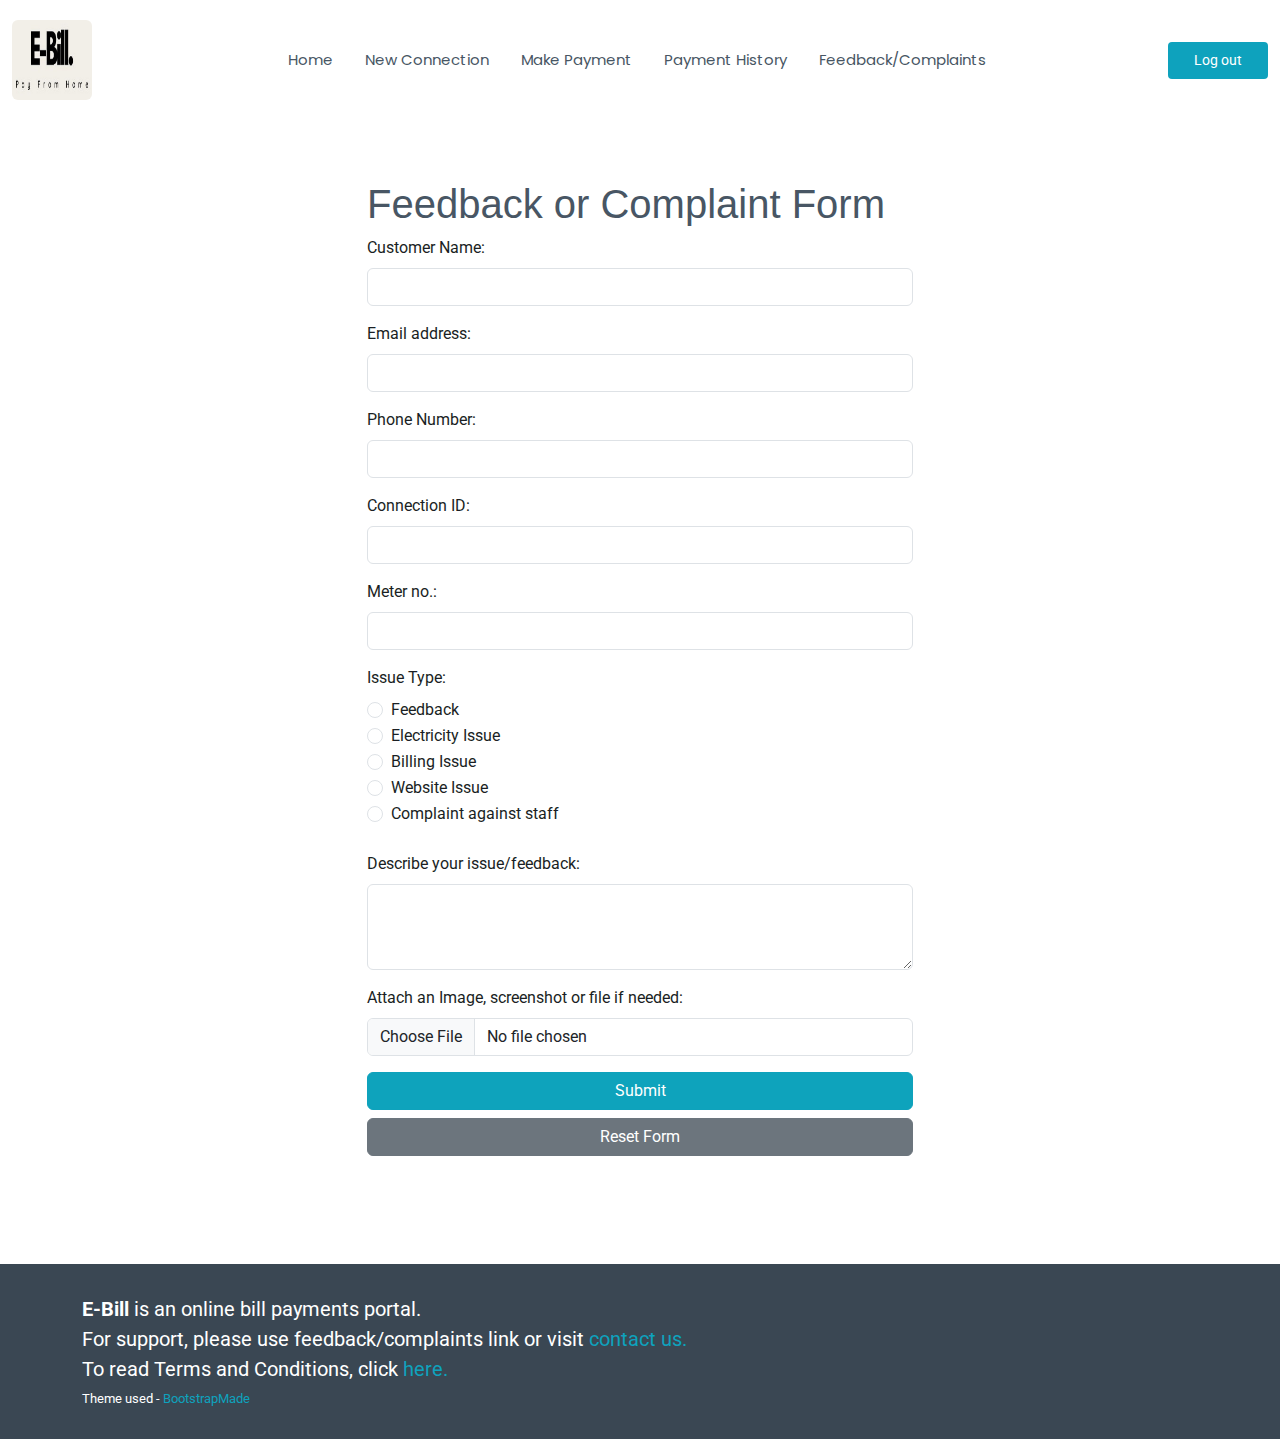
==== commit c728bf23: "Update feedback.html" ====
--- a/feedback.html
+++ b/feedback.html
@@ -9,8 +9,8 @@
   <meta content="" name="keywords">
 
   <!-- Favicons -->
-  <link href="../assets/img/favicon.png" rel="icon">
-  <link href="../assets/img/apple-touch-icon.png" rel="apple-touch-icon">
+  <link href="assets/img/favicon.png" rel="icon">
+  <link href="assets/img/apple-touch-icon.png" rel="apple-touch-icon">
 
   <!-- Fonts -->
   <link href="https://fonts.googleapis.com" rel="preconnect">
@@ -18,14 +18,14 @@
   <link href="https://fonts.googleapis.com/css2?family=Roboto:ital,wght@0,100;0,300;0,400;0,500;0,700;0,900;1,100;1,300;1,400;1,500;1,700;1,900&family=Poppins:ital,wght@0,100;0,200;0,300;0,400;0,500;0,600;0,700;0,800;0,900;1,100;1,200;1,300;1,400;1,500;1,600;1,700;1,800&display=swap" rel="stylesheet">
 
   <!-- Vendor CSS Files -->
-  <link href="../assets/vendor/bootstrap/css/bootstrap.min.css" rel="stylesheet">
-  <link href="../assets/vendor/bootstrap-icons/bootstrap-icons.css" rel="stylesheet">
-  <link href="../assets/vendor/aos/aos.css" rel="stylesheet">
-  <link href="../assets/vendor/glightbox/css/glightbox.min.css" rel="stylesheet">
-  <link href="../assets/vendor/swiper/swiper-bundle.min.css" rel="stylesheet">
+  <link href="assets/vendor/bootstrap/css/bootstrap.min.css" rel="stylesheet">
+  <link href="assets/vendor/bootstrap-icons/bootstrap-icons.css" rel="stylesheet">
+  <link href="assets/vendor/aos/aos.css" rel="stylesheet">
+  <link href="assets/vendor/glightbox/css/glightbox.min.css" rel="stylesheet">
+  <link href="assets/vendor/swiper/swiper-bundle.min.css" rel="stylesheet">
 
   <!-- Main CSS File -->
-  <link href="../assets/css/main.css" rel="stylesheet">
+  <link href="assets/css/main.css" rel="stylesheet">
 
   <!-- =======================================================
   * Template Name: HeroBiz
@@ -42,17 +42,16 @@
     <div class="container-fluid position-relative d-flex align-items-center justify-content-between">
 
         <a href="index.html">
-            <img src="../assets/img/logo.jpg" class="img rounded" alt="E-Bill Logo" width="80px" height="80px">
+            <img src="assets/img/logo.jpg" class="img rounded" alt="E-Bill Logo" width="80px" height="80px">
         </a>
 
       <nav id="navmenu" class="navmenu">
         <ul>
-          <li><a href="../Homepage/homepage.html" class="">Home<br></a></li>
-          <li><a href="../New_Connection/new_connect.html">New Connection</a></li>
-          <li><a href="../Payment/payment.html">Make Payment</a></li>
-          <li><a href="../History/history.html">Payment History</a></li>
-          <li><a href="#">Account details</a></li>
-          <li><a href="../Feedback/feedback.html">Feedback/Complaints</a></li>
+          <li><a href="Homepage/homepage.html" class="">Home<br></a></li>
+          <li><a href="New_Connection/new_connect.html">New Connection</a></li>
+          <li><a href="Payment/payment.html">Make Payment</a></li>
+          <li><a href="History/history.html">Payment History</a></li>
+          <li><a href="Feedback/feedback.html">Feedback/Complaints</a></li>
         </ul>
         <i class="mobile-nav-toggle d-xl-none bi bi-list"></i>
       </nav>
@@ -79,7 +78,7 @@
 			  
 			  <div class="mb-3">
                 <label for="customer_email" class="form-label">Email address:</label>
-                <input type="email" id="customer_email" name="customer_email" class="form-control" required>
+                <input type="email" id="customer_email" pattern="^[a-zA-Z0-9._%+-]+@[a-zA-Z0-9.-]+\.[a-zA-Z]{2,}$" name="customer_email" class="form-control" required>
               </div>
 
               <div class="mb-3">
@@ -178,16 +177,16 @@
   <div id="preloader"></div>
 
   <!-- Vendor JS Files -->
-  <script src="../assets/vendor/bootstrap/js/bootstrap.bundle.min.js"></script>
-  <script src="../assets/vendor/php-email-form/validate.js"></script>
-  <script src="../assets/vendor/aos/aos.js"></script>
-  <script src="../assets/vendor/glightbox/js/glightbox.min.js"></script>
-  <script src="../assets/vendor/swiper/swiper-bundle.min.js"></script>
-  <script src="../assets/vendor/imagesloaded/imagesloaded.pkgd.min.js"></script>
-  <script src="../assets/vendor/isotope-layout/isotope.pkgd.min.js"></script>
+  <script src="assets/vendor/bootstrap/js/bootstrap.bundle.min.js"></script>
+  <script src="assets/vendor/php-email-form/validate.js"></script>
+  <script src="assets/vendor/aos/aos.js"></script>
+  <script src="assets/vendor/glightbox/js/glightbox.min.js"></script>
+  <script src="assets/vendor/swiper/swiper-bundle.min.js"></script>
+  <script src="assets/vendor/imagesloaded/imagesloaded.pkgd.min.js"></script>
+  <script src="assets/vendor/isotope-layout/isotope.pkgd.min.js"></script>
 
   <!-- Main JS File -->
-  <script src="../assets/js/main.js"></script>
+  <script src="assets/js/main.js"></script>
 
 </body>
-</html>+</html>
